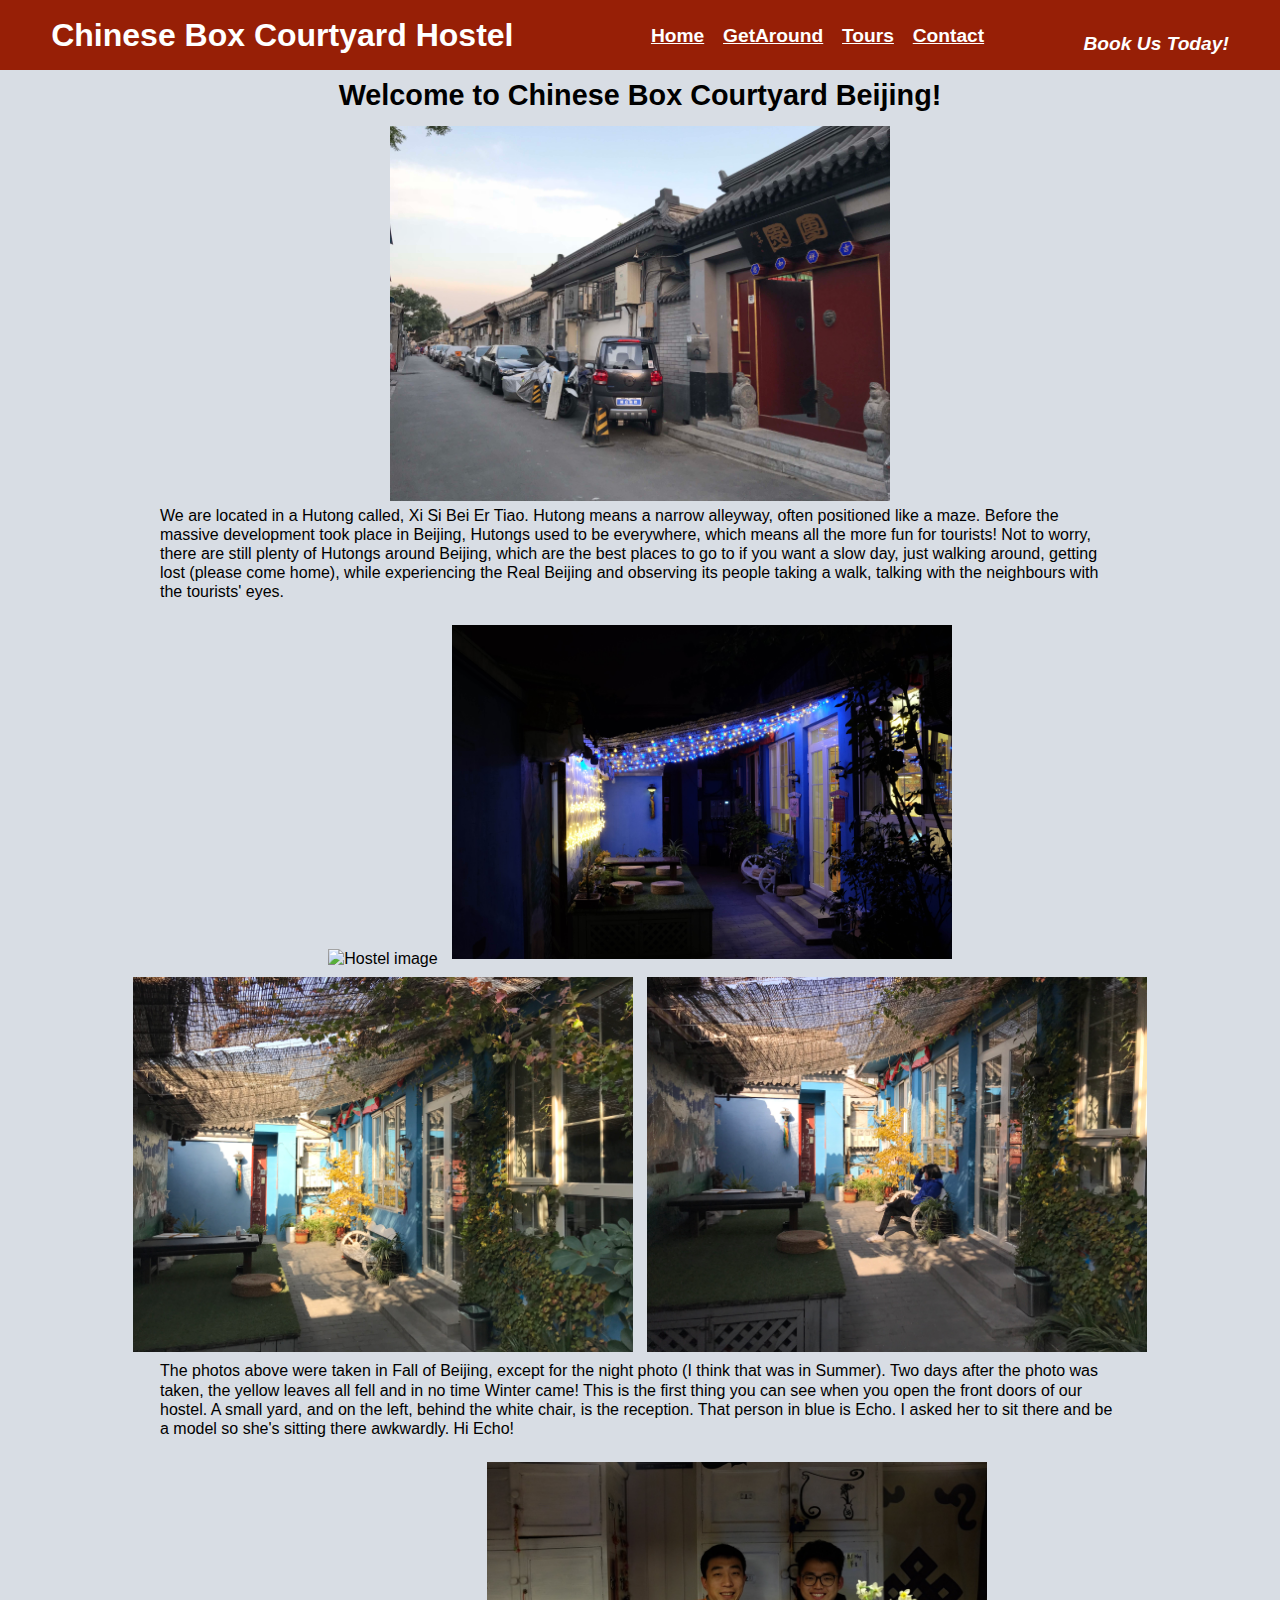
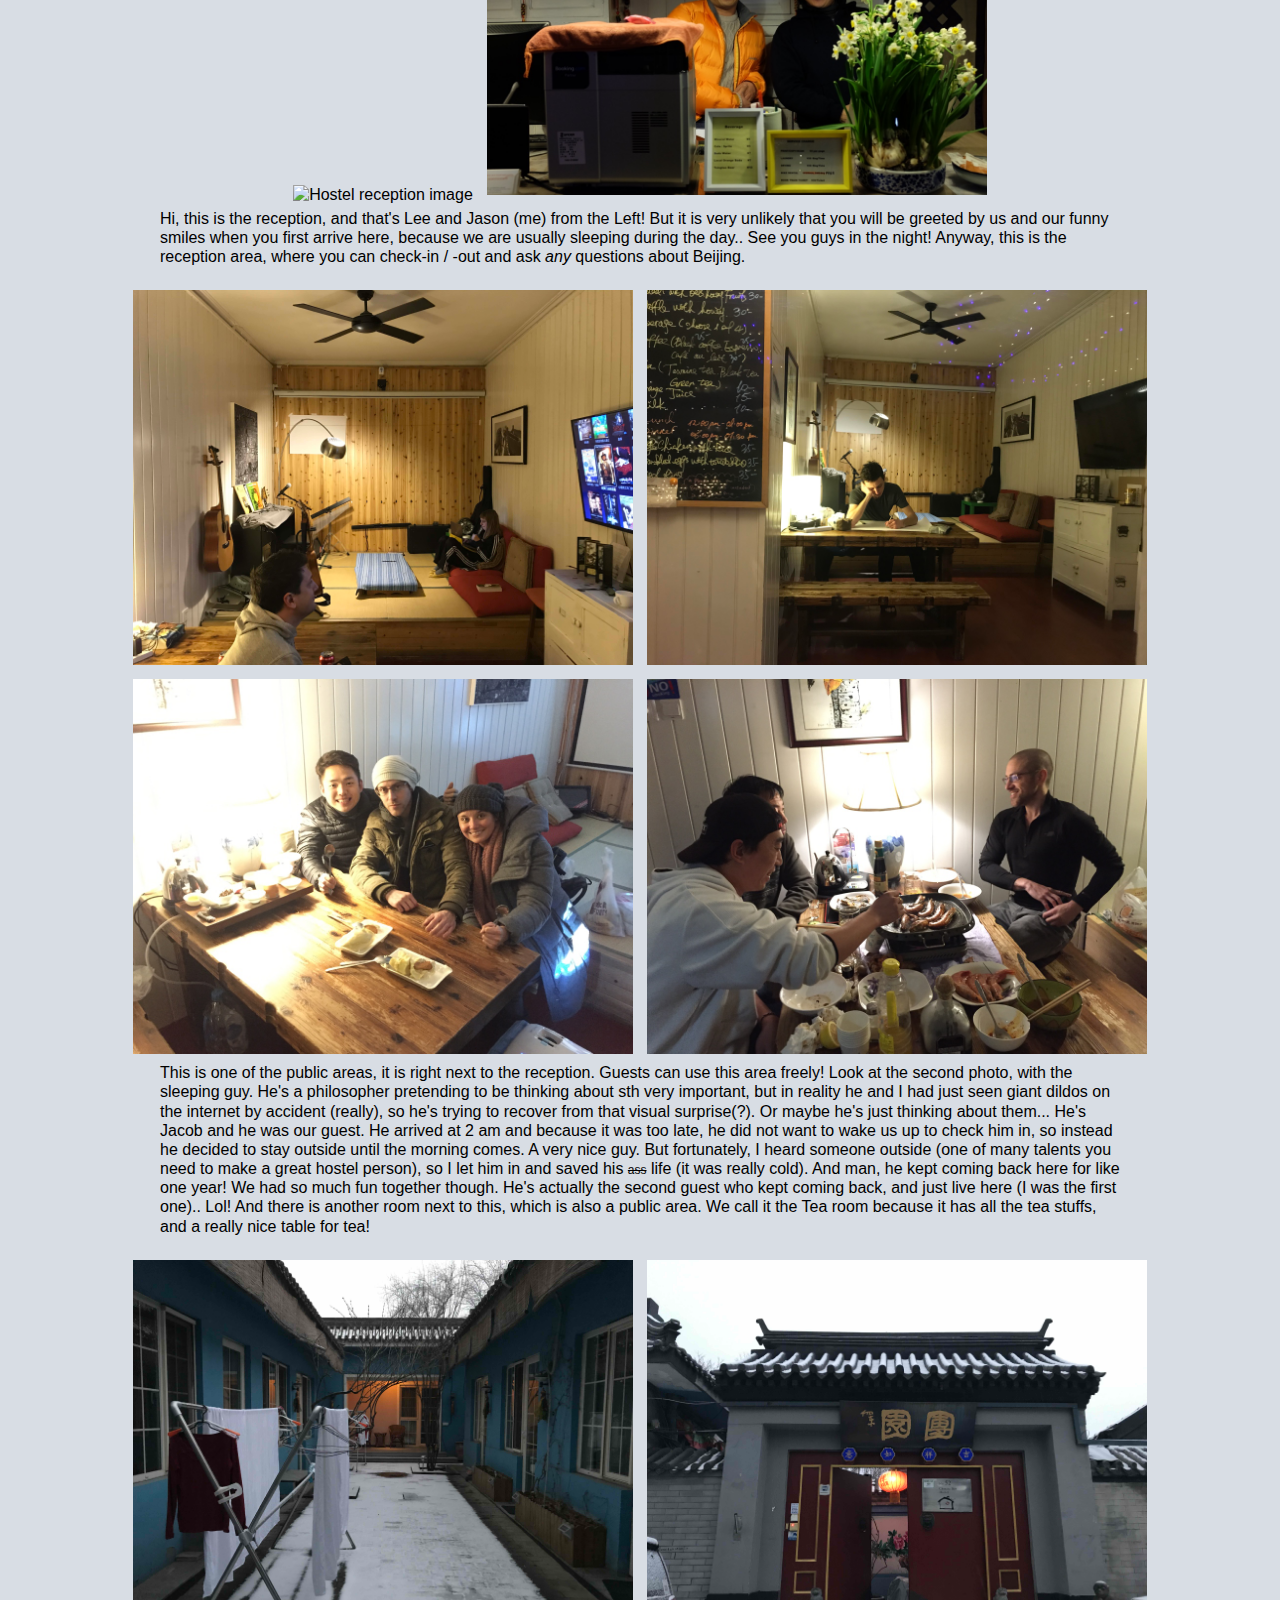
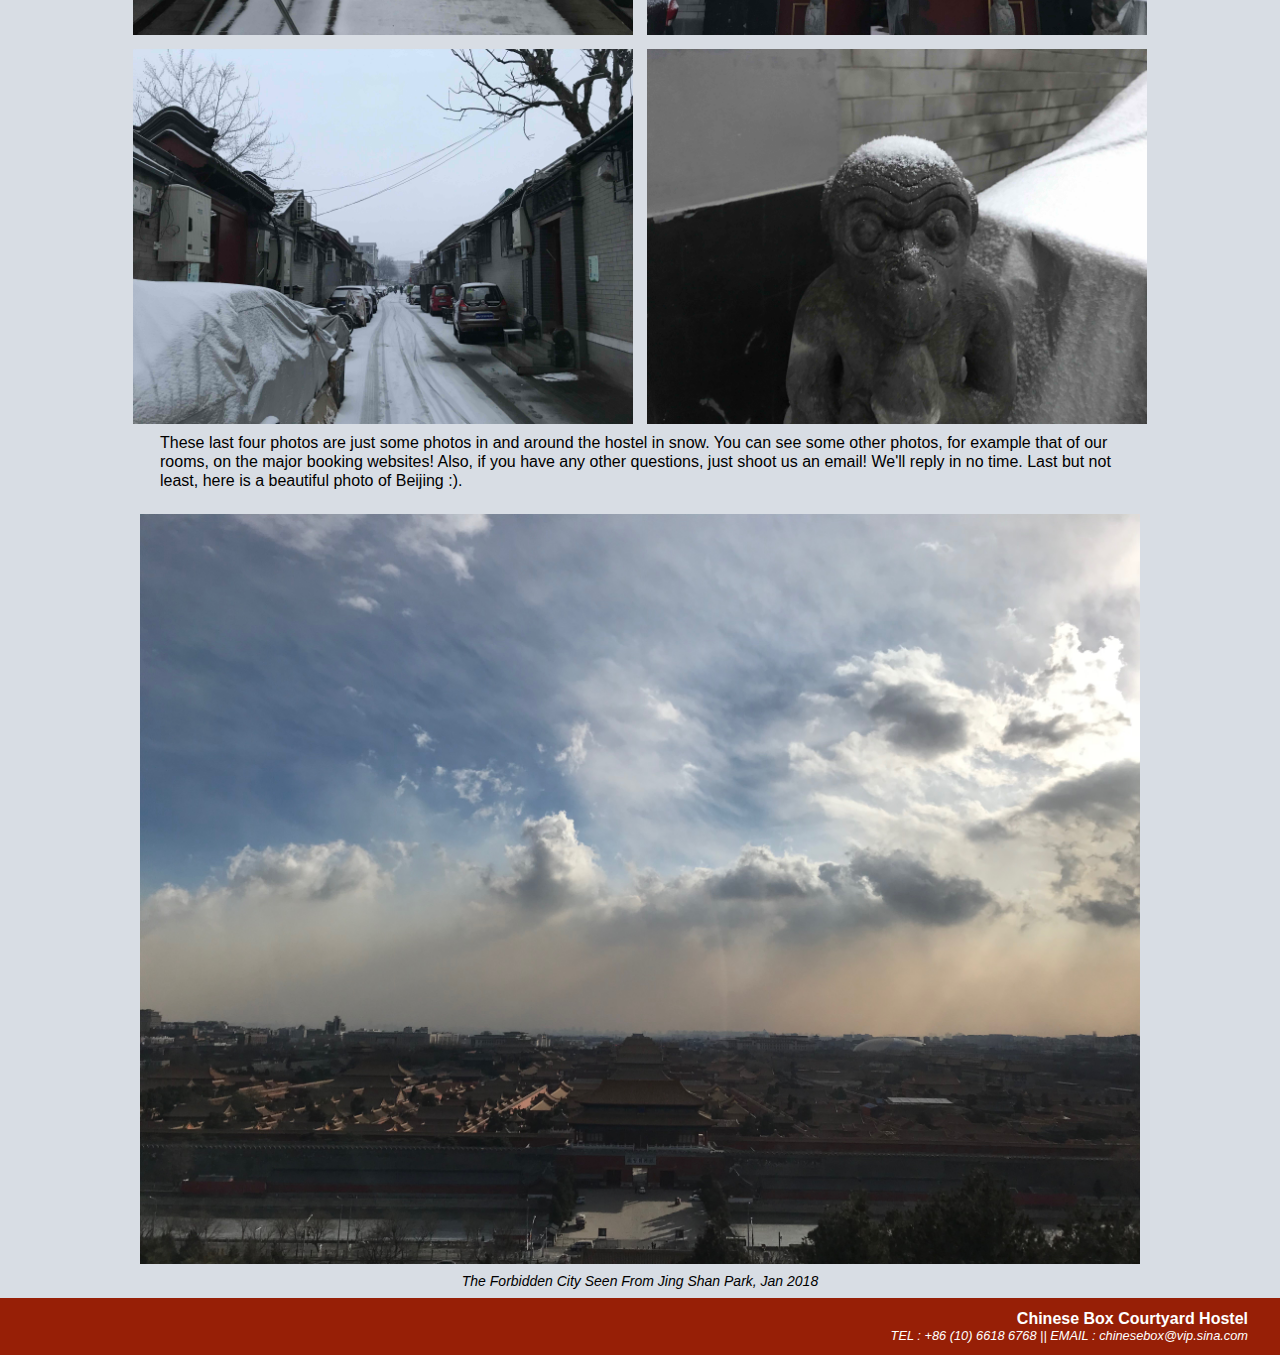
==== ourstory.html @ 7dcf9d6c "media query, many more" ====
<!DOCTYPE html>
<html lang="en" dir="ltr">
  <head>
    <meta charset="utf-8">
    <title>Our Story | Chinese Box - Beijing's Best Hostel</title>
    <link rel="stylesheet" href="./css/reset.css">
    <link rel="stylesheet" href="./css/style_ourstory.css">
  </head>
  <body>


        <!-- Header -->


        <header>
          <span id="leftspan">Chinese Box Courtyard Hostel</span>
          <nav>
            <a href="./index.html">Home</a>
            <a href="">GetAround</a>
            <a href="">Tours</a>
            <a href="">Contact</a>

          </nav>
          <span id="rightspan">Book Us Today!</span>
        </header>

            <!-- Banner -->
            <div class="abc">
              <h1 class="strong">Welcome to Chinese Box Courtyard Beijing!</h1>
              <img src="./resources/images/hutong.jpg" alt="an image of hutong" />
              <p>We are located in a Hutong called, Xi Si Bei Er Tiao. Hutong means a narrow alleyway, often positioned like a maze. Before the massive development took place in Beijing, Hutongs used to be everywhere, which means all the more fun for tourists! Not to worry, there are still plenty of Hutongs around Beijing, which are the best places to go to if you want a slow day, just walking around, getting lost (please come home), while experiencing the Real Beijing and observing its people taking a walk, talking with the neighbours with the tourists' eyes.</p>
              <br />
              <div>
                <img src="./resources/new/inside1.jpg" alt="Hostel image" />
                <img src="./resources/images/mainbanner.jpg" alt="Hostel image" />
              </div>
              <div>
                <img id="nodisplay" src="./resources/new/inside2.jpg" alt="Hostel image" />
                <img src="./resources/new/inside3.jpg" alt="Hostel image" />
              </div>
              <p>The photos above were taken in Fall of Beijing, except for the night photo (I think that was in Summer). Two days after the photo was taken, the yellow leaves all fell and in no time Winter came! This is the first thing you can see when you open the front doors of our hostel. A small yard, and on the left, behind the white chair, is the reception. That person in blue is Echo. I asked her to sit there and be a model so she's sitting there awkwardly. Hi Echo!</p>
              <br />
              <div>
                <img src="./resources/images/reception.jpg" alt="Hostel reception image" />
                <img src="./resources/images/reception2.jpg" alt="Hostel reception image" />
              </div>
              <p>Hi, this is the reception, and that's Lee and Jason (me) from the Left! But it is very unlikely that you will be greeted by us and our funny smiles when you first arrive here, because we are usually sleeping during the day.. See you guys in the night! Anyway, this is the reception area, where you can check-in / -out and ask <span style="font-style:italic">any</span> questions about Beijing.</p>
              <br />
              <div>
                <img id="nodisplay" src="./resources/images/keting1.jpg" alt="Hostel public area image" />
                <img src="./resources/images/keting2.jpg" alt="Hostel public area image" />
              </div>
              <div>
                <img src="./resources/images/keting3.jpg" alt="Hostel public area image" />
                <img src="./resources/images/keting4.jpg" alt="Hostel public area image" />
              </div>
              <p>This is one of the public areas, it is right next to the reception. Guests can use this area freely! Look at the second photo, with the sleeping guy. He's a philosopher pretending to be thinking about sth very important, but in reality he and I had just seen giant dildos on the internet by accident (really), so he's trying to recover from that visual surprise(?). Or maybe he's just thinking about them... He's Jacob and he was our guest. He arrived at 2 am and because it was too late, he did not want to wake us up to check him in, so instead he decided to stay outside until the morning comes. A very nice guy. But fortunately, I heard someone outside (one of many talents you need to make a great hostel person), so I let him in and saved his <span style="font-size: 12px; text-decoration: line-through;">ass</span> life (it was really cold). And man, he kept coming back here for like one year! We had so much fun together though. He's actually the second guest who kept coming back, and just live here (I was the first one).. Lol! And there is another room next to this, which is also a public area. We call it the Tea room because it has all the tea stuffs, and a really nice table for tea!
              </p>
              <br />
              <div>
                <img src="./resources/images/last1.jpg" alt="Hostel in winter" />
                <img src="./resources/images/last2.jpg" alt="Hostel in winter" />
              </div>
              <div>
                <img src="./resources/images/last3.jpg" alt="Hostel in winter" />
                <img id="nodisplay" src="./resources/images/last4.jpg" alt="Hostel in winter" />
              </div>
              <p>
                These last four photos are just some photos in and around the hostel in snow. You can see some other photos, for example that of our rooms, on the major booking websites! Also, if you have any other questions, just shoot us an email! We'll reply in no time. Last but not least, here is a beautiful photo of Beijing :).
              </p>
              <br />
              <div>
                <img id="lastimg" src="./resources/images/thelast.jpg" alt="Beautiful photo of beijing" />
                <p id="lastp" style="margin: 0 auto; text-align: center; font-size: 14px; font-style: italic;">The Forbidden City Seen From Jing Shan Park, Jan 2018</p>
              </div>
            </div>





        <!-- Footer -->

        <footer>
          <span class="strong">Chinese Box Courtyard Hostel</span>
          <div class="contact">
            <span class="em">TEL : +86 (10) 6618 6768 || </span>
            <span class="em">EMAIL : chinesebox@vip.sina.com</span>
          </div>
        </footer>
  </body>
</html>
---- css/style_ourstory.css ----
html {
  font-size: 16px;
  font-family: "Verdana", sans-serif;
}

body {
  line-height: 1.2;
  background-color: white;
  min-width: 800px;
}

.strong {
  font-weight: bold;
}

.em {
  font-style: italic;
}

header {
  width: 100%;
  background-color: #971F06;
  display: flex;
  align-items: center;
  justify-content: space-between;
  font-weight: bold;
  margin: 0 auto;
}

header nav a {
  color: white;
  margin-left: 3%;
  margin-right: 3%;

}
header nav {
  flex-grow: 1;
  display: flex;
  justify-content: space-around;
  font-size: 1.2rem;
  margin-left: 10%;
  margin-right: 10%;
}

header #leftspan{
  font-size: 2rem;
  margin-left: 4%;
  margin-top: 1rem;
  margin-bottom: 1rem;
  color: white;
}


header #rightspan{
  color: white;
  font-size: 1.2rem;
  font-style: italic;
  margin-top: 1rem;
  margin-right: 4%;
}

div.abc {
  background-color: hsla(215, 18%, 87%, 1);
  width: 100%;
  display: flex;
  flex-direction: column;
  align-items: center;
  justify-content: flex-start;
  padding: 0.5rem 0;
}


img {
  max-width: 500px;
  max-height: 500px;
  margin: 0.3rem;
}
h1 {
  font-size: 1.8rem;
  margin-bottom: 0.5rem;
}
.abc p {
  width: 75%;
}
footer {
  width: 100%;
  margin: 0 auto;
  padding: 0.7rem 0;
  color: white;
  background-color: #971F06;
  text-align: right;
}

footer div.contact {
  font-size: 0.8rem;
}

footer div.contact,
footer > span {
    margin-right: 2rem;
}
#latsdiv {
  display: block;
}
#lastimg {
  max-width: 1000px;
  max-height: 1000px;
  width: 100%;
}

@media only screen and (max-width: 1040px){
  html {
    font-size: 14px;
  }
  div {
    display: flex;
    flex-direction: column;
    align-items: center;
  }
  #nodisplay {
    display: none;
  }
  #lastimg {
    width: 700px;
  }
}
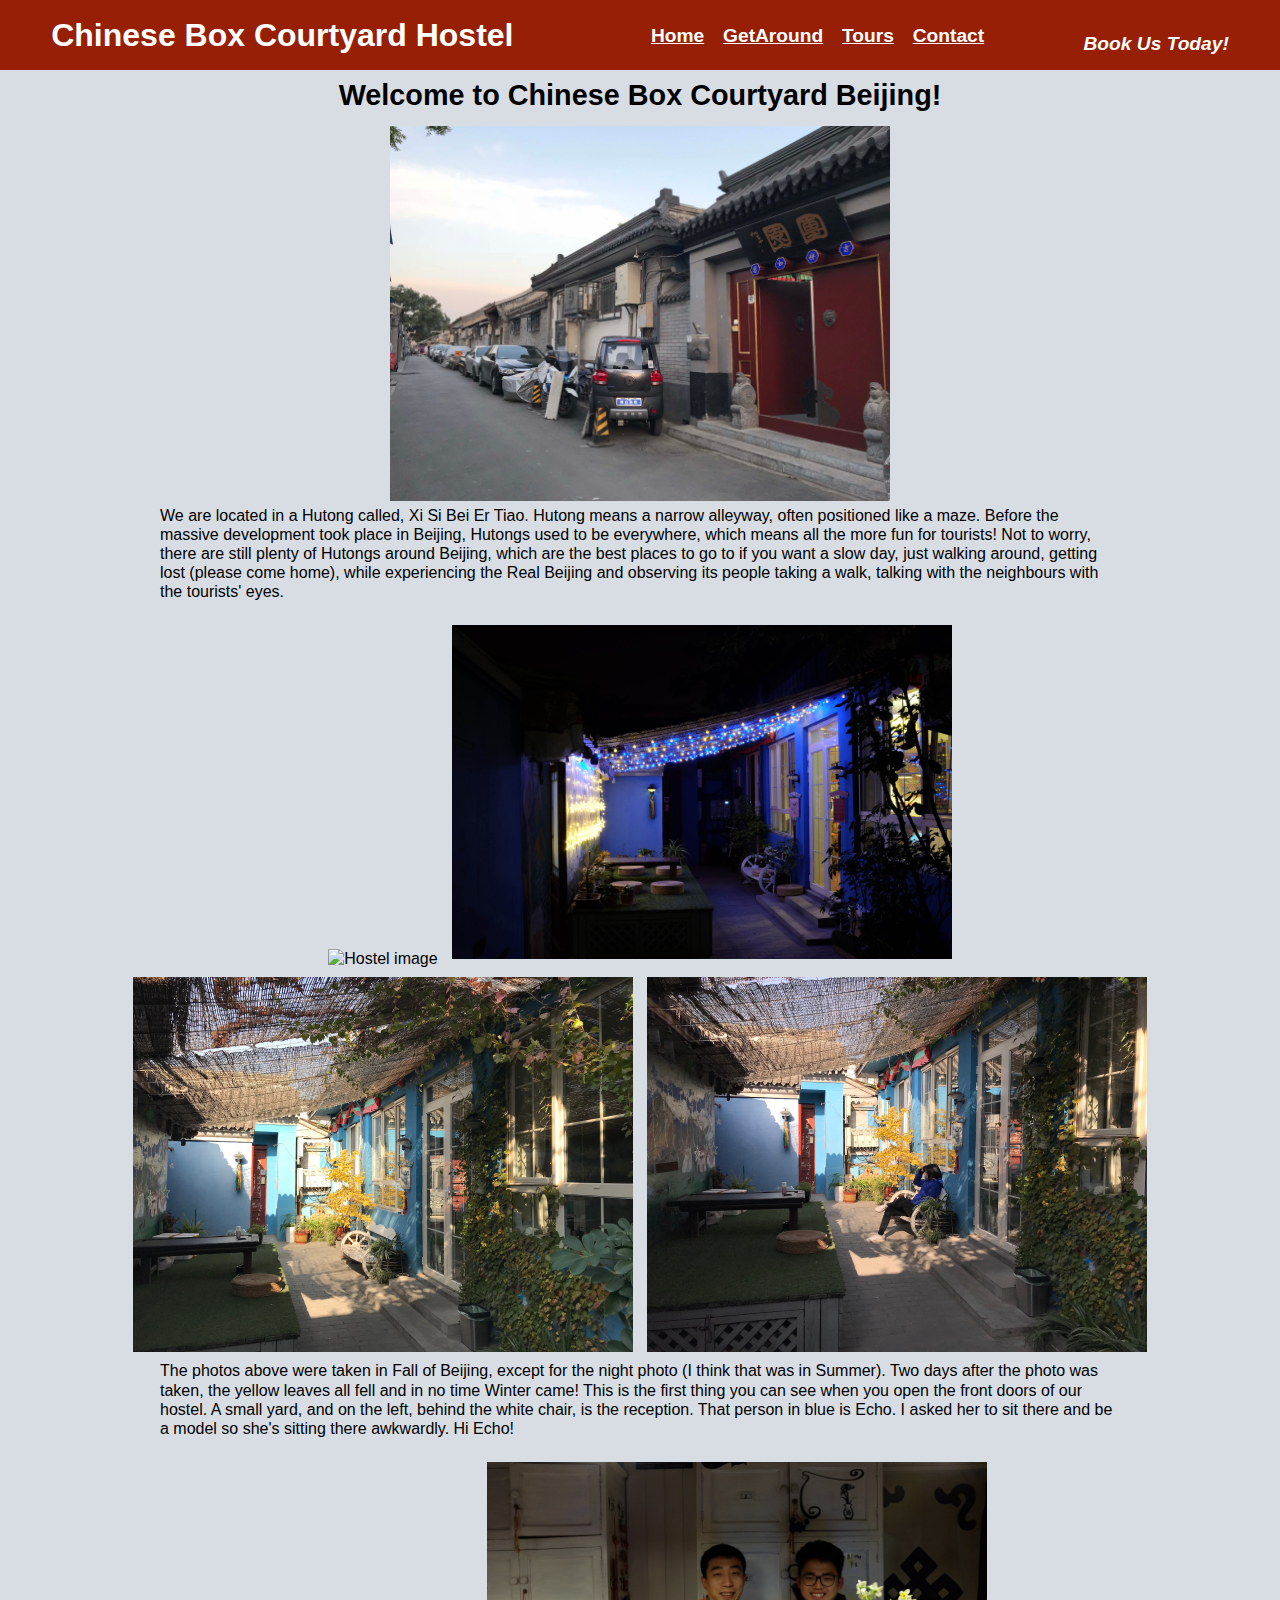
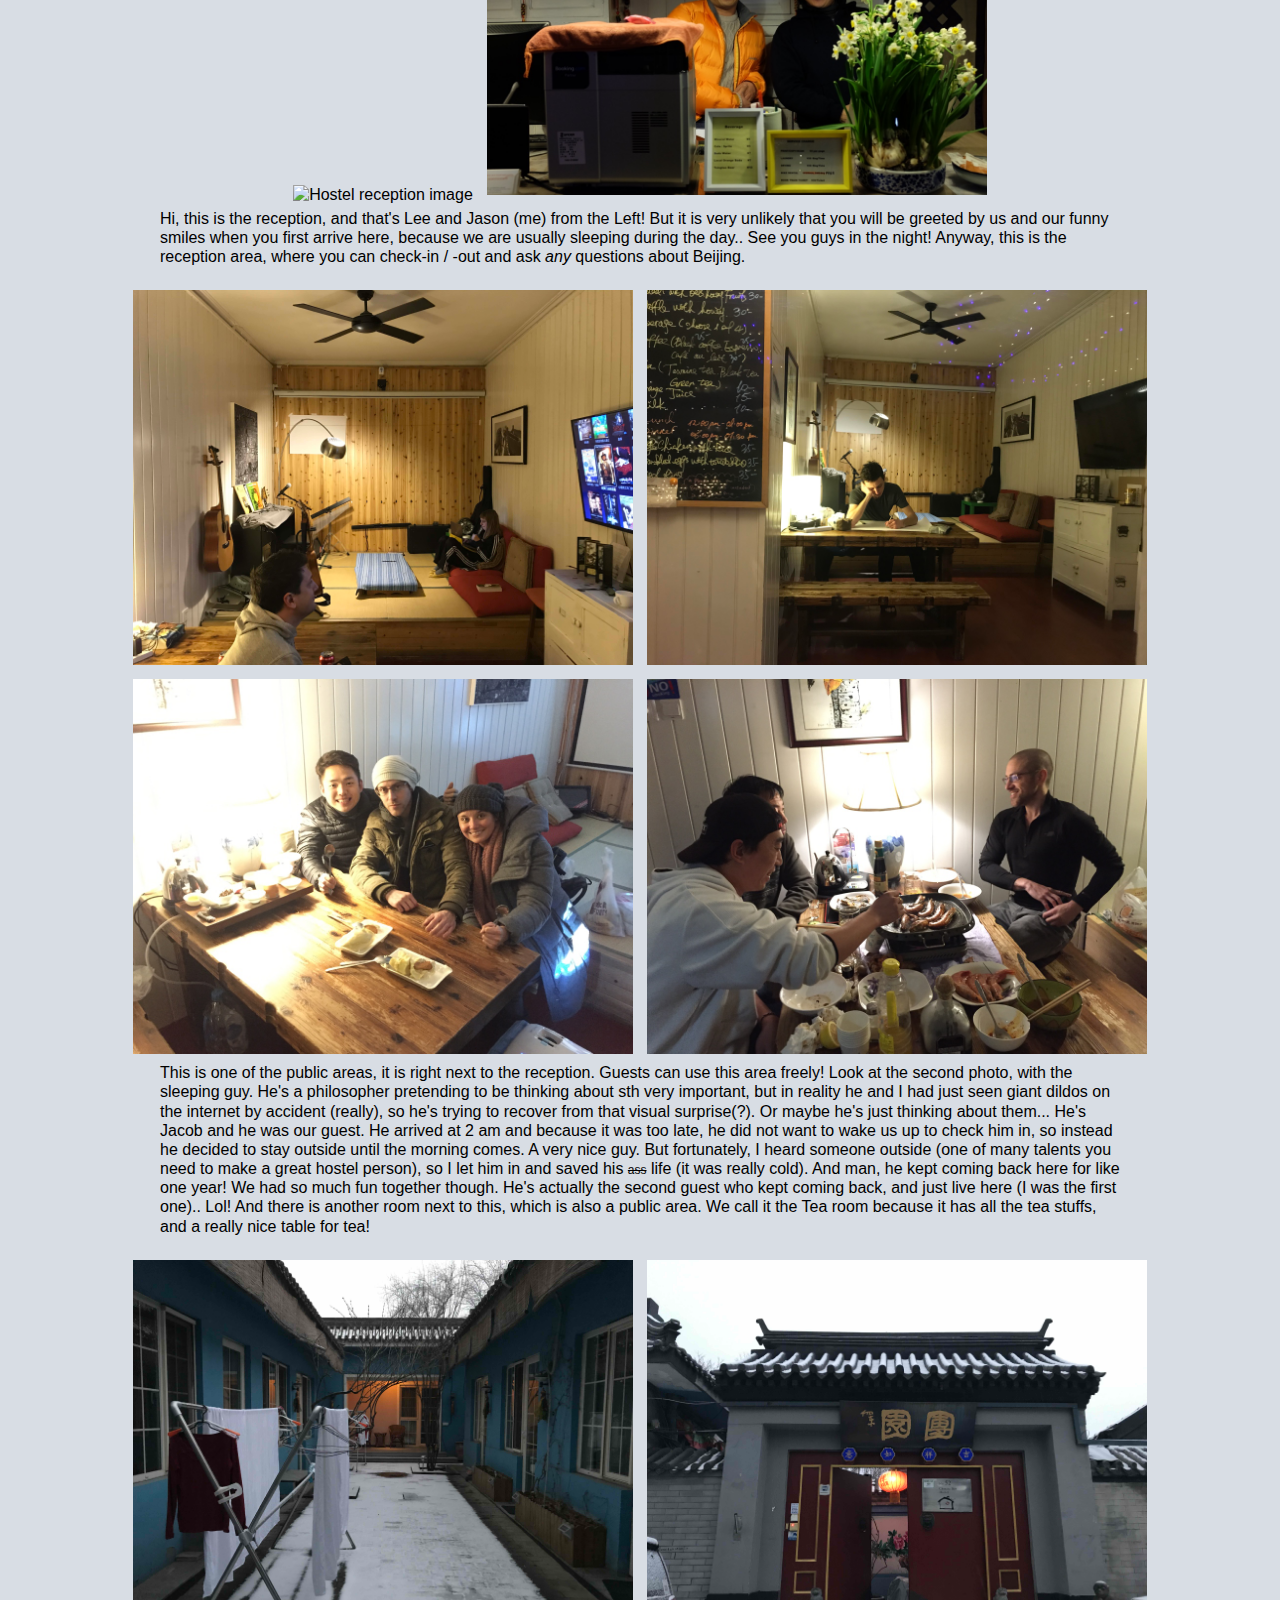
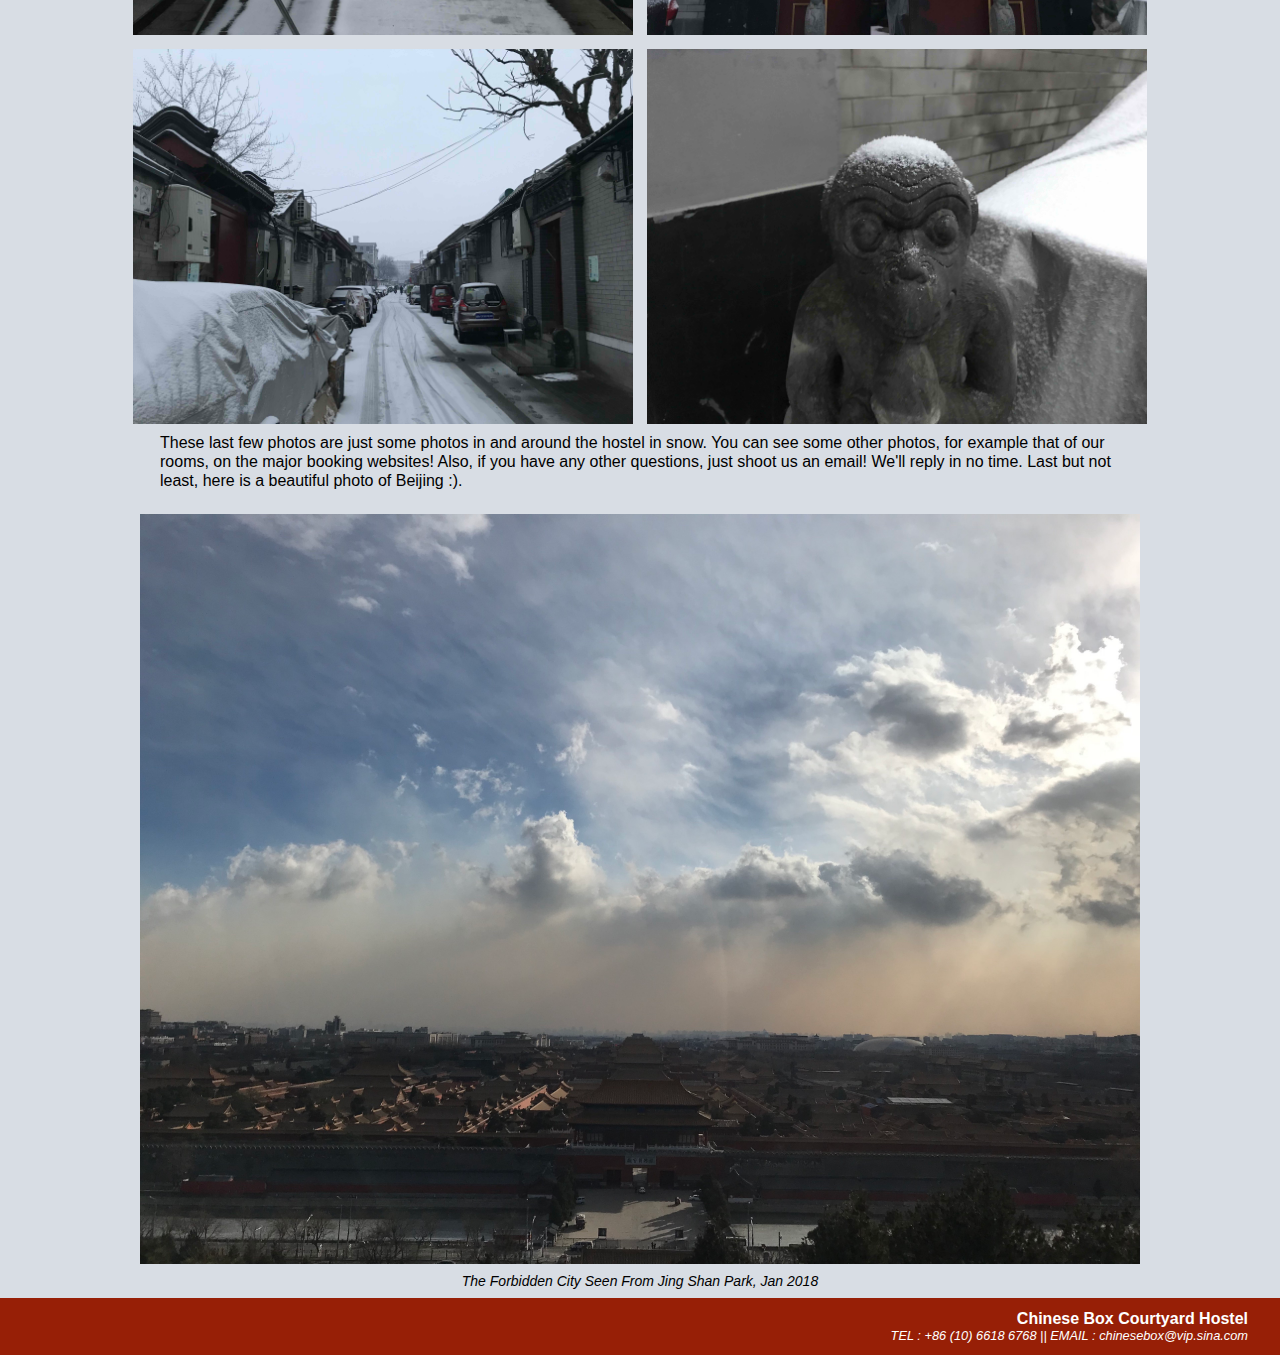
==== commit a693974c: "test2" ====
--- a/ourstory.html
+++ b/ourstory.html
@@ -66,7 +66,7 @@
                 <img id="nodisplay" src="./resources/images/last4.jpg" alt="Hostel in winter" />
               </div>
               <p>
-                These last four photos are just some photos in and around the hostel in snow. You can see some other photos, for example that of our rooms, on the major booking websites! Also, if you have any other questions, just shoot us an email! We'll reply in no time. Last but not least, here is a beautiful photo of Beijing :).
+                These last few photos are just some photos in and around the hostel in snow. You can see some other photos, for example that of our rooms, on the major booking websites! Also, if you have any other questions, just shoot us an email! We'll reply in no time. Last but not least, here is a beautiful photo of Beijing :).
               </p>
               <br />
               <div>
--- a/css/style_ourstory.css
+++ b/css/style_ourstory.css
@@ -109,6 +109,10 @@
 }
 
 @media only screen and (max-width: 1040px){
+  img {
+    max-width: 800px;
+    max-height: 800px;
+  }
   html {
     font-size: 14px;
   }
@@ -121,6 +125,6 @@
     display: none;
   }
   #lastimg {
-    width: 700px;
+    width: 800px;
   }
 }
